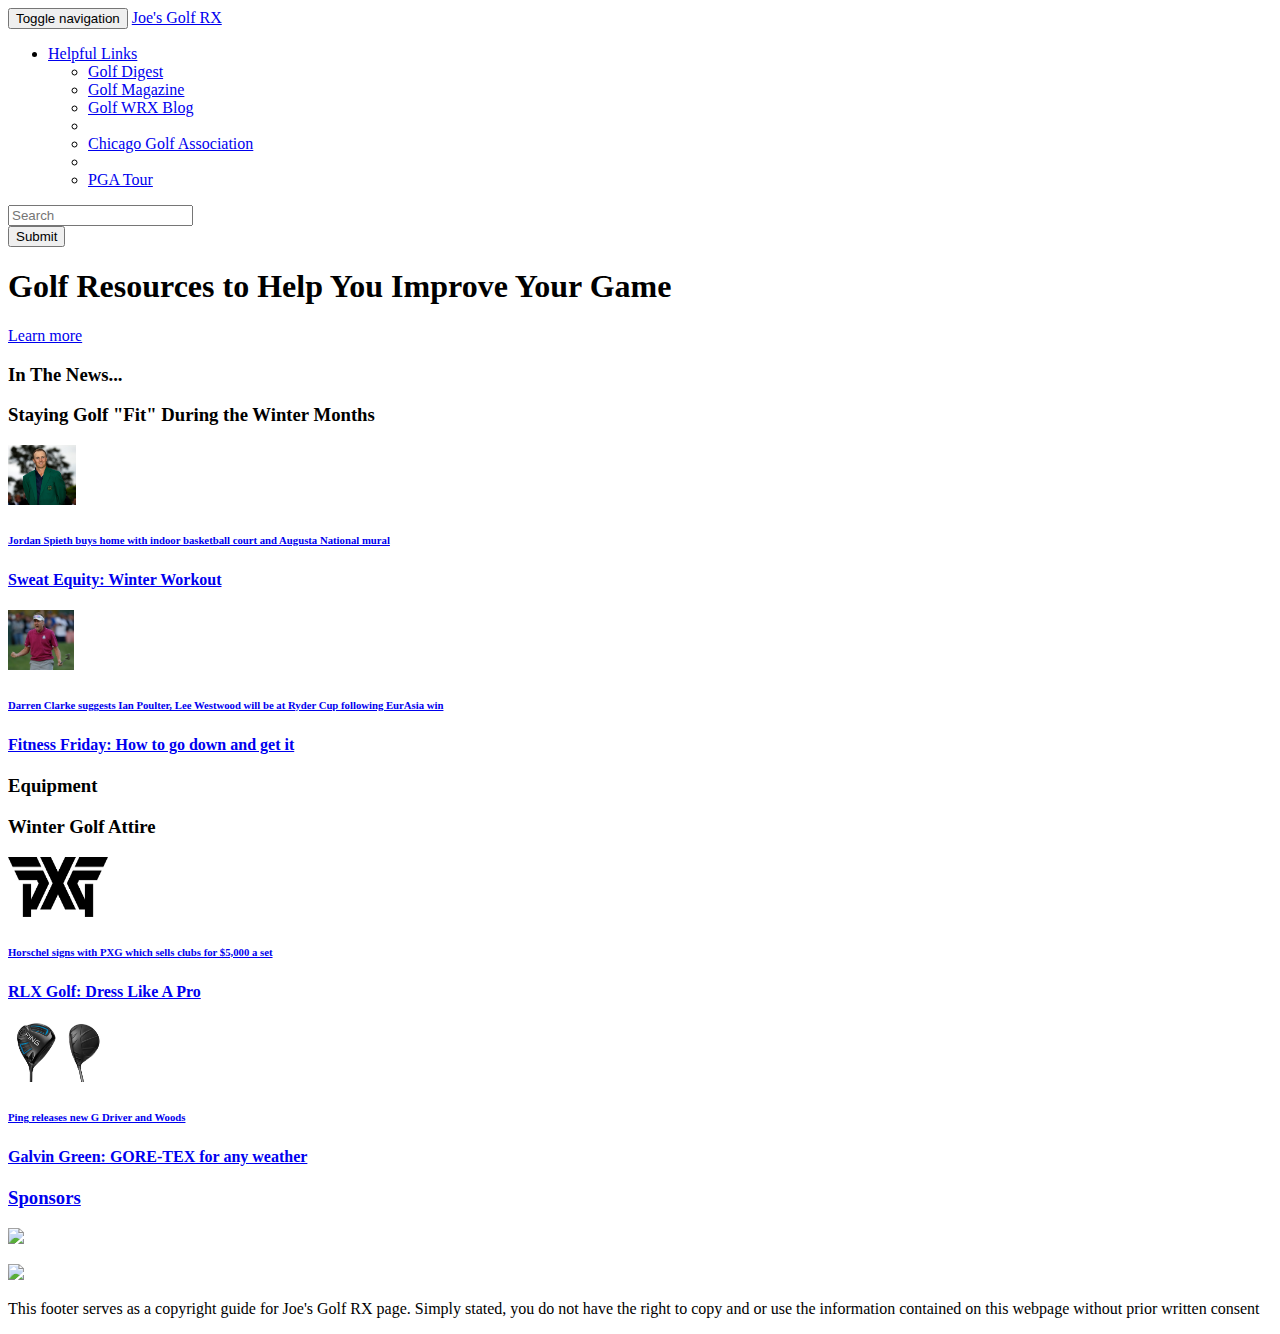
==== hw2_v3.html @ 24b083fb "cleaned up version" ====
<!DOCTYPE html>
<html>
<head>
  <meta charset="utf-8">
  <meta http-equiv="X-UA-Compatible" content="IE=edge">
  <meta name="viewport" content="width=device-width, initial-scale=1">
  <title>Golf RX</title>
  <link rel="stylesheet" href="http://bootswatch.com/flatly/bootstrap.css">
  <script src="http://code.jquery.com/jquery-2.1.4.js"></script>
  <script src="http://maxcdn.bootstrapcdn.com/bootstrap/3.3.6/js/bootstrap.js"></script>
</head>
<body>
  <nav class="navbar navbar-default">
    <div class="container-fluid">
      <!-- Brand and toggle get grouped for better mobile display -->
      <div class="navbar-header">
        <button type="button" class="navbar-toggle collapsed" data-toggle="collapse" data-target="#bs-example-navbar-collapse-1" aria-expanded="false">
          <span class="sr-only">Toggle navigation</span>
          <span class="icon-bar"></span>
          <span class="icon-bar"></span>
          <span class="icon-bar"></span>
        </button>
        <a class="navbar-brand" href="#">Joe's Golf RX</a>
      </div>

      <!-- Collect the nav links, forms, and other content for toggling -->
      <div class="collapse navbar-collapse" id="bs-example-navbar-collapse-1">
        <ul class="nav navbar-nav">
          <li class="dropdown">
            <a href="#" class="dropdown-toggle" data-toggle="dropdown" role="button" aria-haspopup="true" aria-expanded="false">Helpful Links <span class="caret"></span></a>
            <ul class="dropdown-menu">
              <li><a href="http://www.golfdigest.com/"target="blank">Golf Digest</a></li>
              <li><a href="http://www.golf.com/"target="blank">Golf Magazine</a></li>
              <li><a href="http://www.golfwrx.com/"target="blank">Golf WRX Blog</a></li>
              <li role="separator" class="divider"></li>
              <li><a href="http://www.cdga.org/"target="blank">Chicago Golf Association</a></li>
              <li role="separator" class="divider"></li>
              <li><a href="http://www.pgatour.com/"target="blank">PGA Tour</a></li>
            </ul>
          </li>
        </ul>
        <form class="navbar-form navbar-right" role="search">
          <div class="form-group">
            <input type="text" class="form-control" placeholder="Search">
          </div>
          <button type="submit" class="btn btn-default">Submit</button>
        </form>
      </div><!-- /.navbar-collapse -->
    </div><!-- /.container-fluid -->
  </nav>

  <div class="container-fluid">

    <!-- Jumbotron Section -->
    <div class="jumbotron">
      <div class="container">
        <h1>Golf Resources to Help You Improve Your Game</h1>
        <p><a class="btn btn-primary btn-lg" href="http://www.usga.org/articles/2015/10/2016-changes-to-the-rules-of-golf.html"target="blank" role="button">Learn more</a>
      </div>
    </div>

    <!-- Title Section -->
    <div class="row">
      <div class="col-md-2">
        <p><h3>In The News...</h3></p>
      </div>

      <div class="col-md-1"><p></p>
      </div>

      <div class="col-md-7 col-xs-3">
        <p><h3>Staying Golf "Fit" During the Winter Months</h3></p>
      </div>

    </div><!--Close Title Section-->

    <!-- Content Section 1 -->
    <div class="row">
      <div class="col-md-1">
        <p><img src="js2.jpg" alt="2015 Masters Champion Jordan Spieth" class="img-circle" width"100" height="60"></p>
      </div>

      <div class="col-md-2"><p>
        <a href="http://www.golfdigest.com/story/jordan-spieth-buys-home-with-indoor-basketball-court-and-augusta-national-mural"target="blank"><h6>Jordan Spieth buys home with indoor basketball court and Augusta National mural</h6></a></p>
      </div>

      <div class="col-md-6 col-xs-3">
        <p><h4><a href="http://www.golfdigest.com/story/winter-workout"target="blank">Sweat Equity: Winter Workout</a></h4></p>
      </div>

    </div><!--Close Content Section 1-->

    <!-- Content Section 2 -->
    <div class="row">
      <div class="col-md-1">
        <p><img src="ip.jpg" alt="Ryder Cup assassin Ian Poulter" class="img-circle" width"100" height="60"></p>
      </div>

      <div class="col-md-2">
        <p><a href="http://www.golfdigest.com/story/darren-clark-suggests-ian-poulter-lee-westwood-will-be-at-ryder-cup-following-eurasia-win"target="blank"><h6>Darren Clarke suggests Ian Poulter, Lee Westwood will be at Ryder Cup following EurAsia win</h6></a></p>
      </div>

      <div class="col-md-6 col-xs-3">
       <p><h4><a href="http://www.golfdigest.com/story/fitness-friday-how-to-go-down-and-get-it"target="blank">Fitness Friday: How to go down and get it</a></h4></p>
     </div>

   </div><!--Close Content Section 2-->


    <!-- Title Section 2-->
    <div class="row">
      <div class="col-md-2">
        <p><h3>Equipment</h3></p>
      </div>

      <div class="col-md-1"><p></p>
      </div>

      <div class="col-md-7 col-xs-3">
      <p><h3>Winter Golf Attire</h3></p>
      </div>

    </div><!--Close Title Section 2-->

    <!-- Content Section 1a -->
    <div class="row">
      <div class="col-md-1">
       <p><img src="pxg.png" alt="PXG Golf" class="img-thumbnail" width="100" height="60"></p>
      </div>

      <div class="col-md-2"><p>
       <a href="http://www.cbssports.com/golf/eye-on-golf/25437193/horschel-johnson-sign-with-pxg-which-sells-clubs-for-5000-a-set"target="blank"><h6>Horschel signs with PXG which sells clubs for $5,000 a set</h6></a></p>
      </div>

      <div class="col-md-6 col-xs-3">
       <p><h4><a href="http://www.ralphlauren.com/shop/index.jsp?categoryId=1795710"target="blank">RLX Golf: Dress Like A Pro</h4></p>
      </div>

    </div><!--Close Content Section 1a-->

    <!-- Content Section 2a -->
    <div class="row">
      <div class="col-md-1">
       <p><img src="ping.jpg" alt="Ping G Series Driver" class="img-thumbnail" width="100" height="60"></p>
      </div>

      <div class="col-md-2"><p>
       <a href="http://www.golfwrx.com/344600/review-ping-g-g-ls-tec-and-g-sf-tec-drivers/"target="blank"><h6>Ping releases new G Driver and Woods</h6></a></p>
      </div>

      <div class="col-md-6 col-xs-3">
       <p><h4><a href="http://www.galvingreen.com/mens-collection"target="blank">Galvin Green: GORE-TEX for any weather</h4></p>
      </div>

    </div><!--Close Content Section 2a-->

    <!--Sponsor Section -->
    <div class="row">
      <div class="col-md-2">
       <div class="panel panel-info">
        <div class="panel-heading">
         <h3 class="panel-title"><a href="#">Sponsors</a></h3>
        </div>
       <div class="panel-body">
        <p><a href="http://www.pologolf.com/"><img src="http://www.golfposer.com/wp/wp-content/uploads/2015/06/RLX-AW15-Blog-Arrivals.jpg"class="img-responsive"></a>
        </p>

        <p><a href="http://www.ping.com/"><img src="https://2ndswing-cdn.azureedge.net/images/manufacturer/large/405.jpg"class="img-responsive"></a>
        </p>
       </div>
       </div>
      </div>

    </div><!--Close Sponsor Section-->

    <!-- Footer -->
    <div class="row">
      <div class="col-md-12">
       <div class="panel-footer">
        <p><span class="glyphicon glyphicon-hand-right" aria-hidden="true"></span>   This footer serves as a copyright guide for Joe's Golf RX page.  Simply stated, you do not have the right to copy and or use the information contained on this webpage without prior written consent  <span class="glyphicon glyphicon-copyright-mark" aria-hidden="true"></span></p>
      </div>
      </div>
    </div><!--Close Footer Section-->

 </div>

</body>

</html>
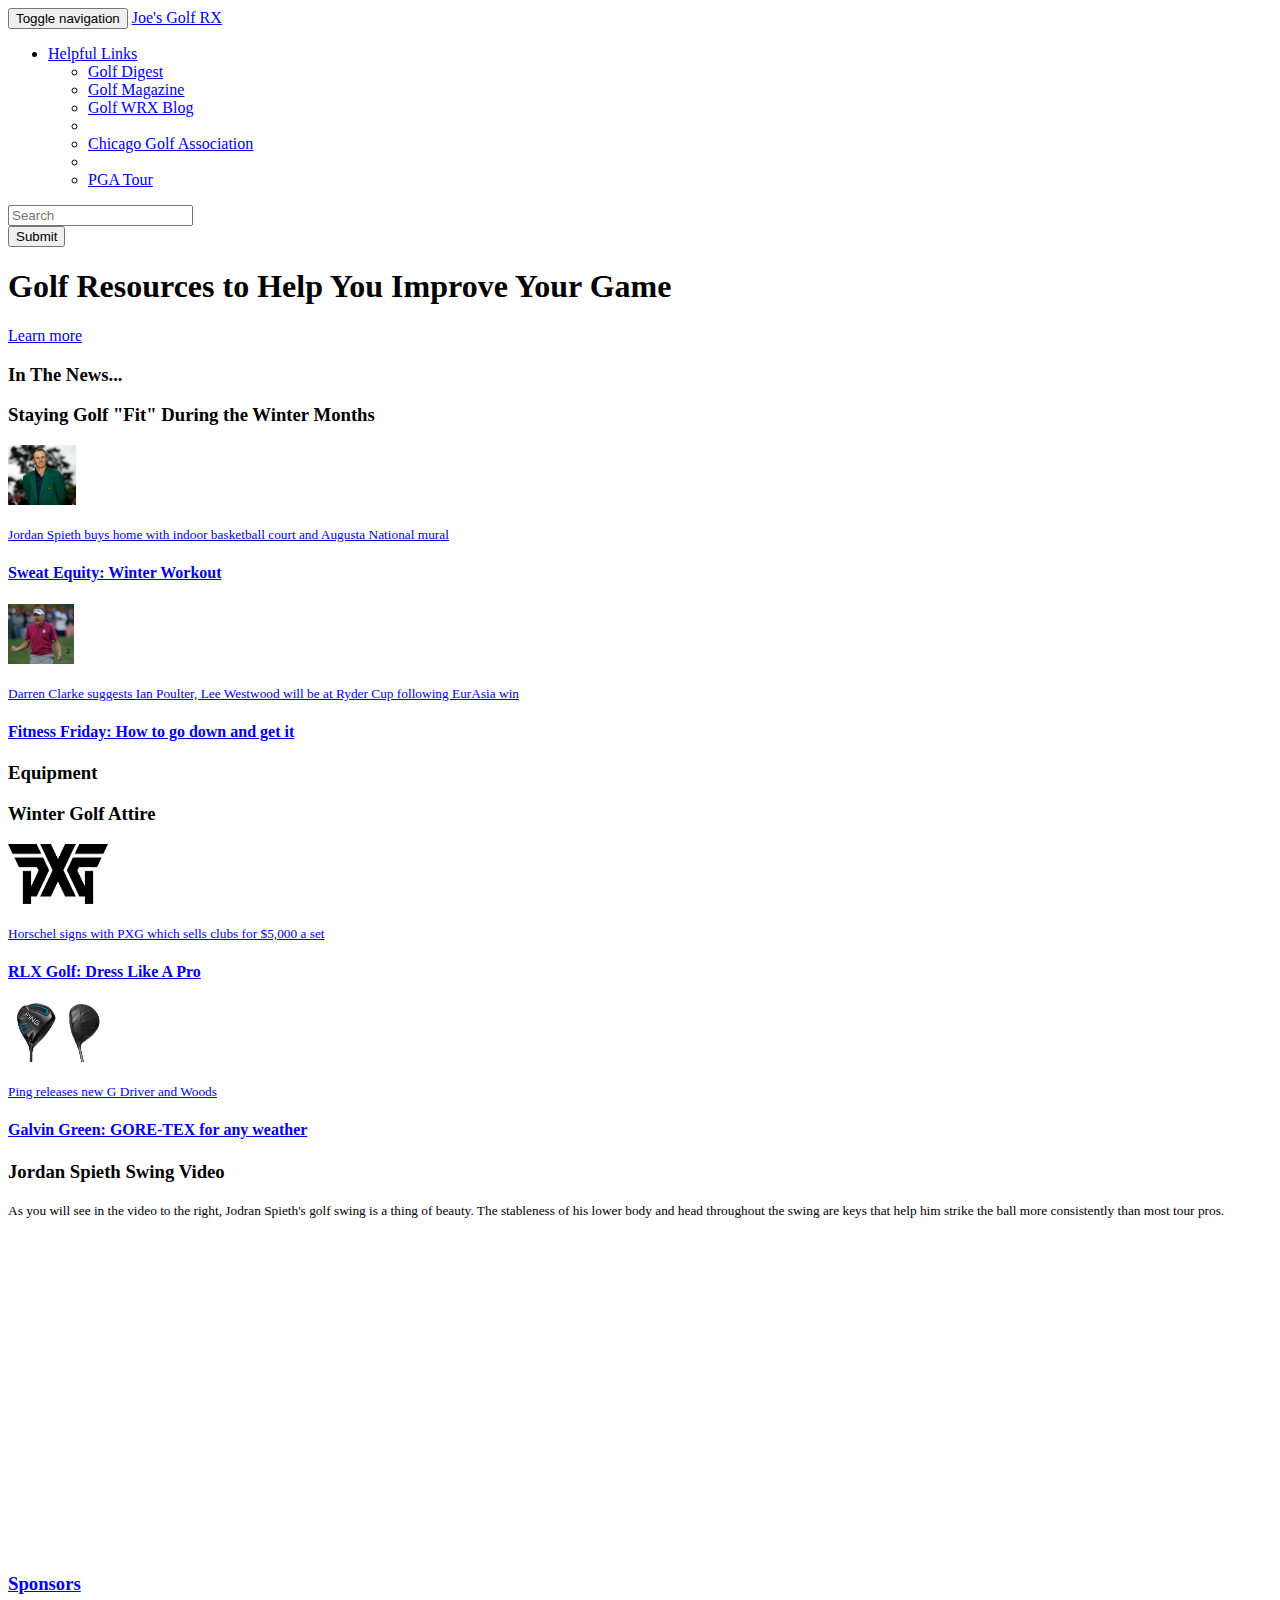
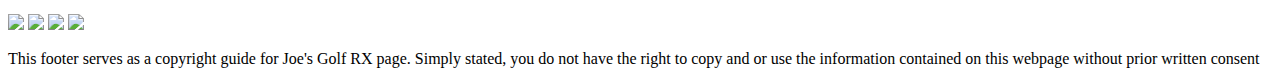
==== commit 74210134: "revised sizing" ====
--- a/hw2_v3.html
+++ b/hw2_v3.html
@@ -52,6 +52,7 @@
   <div class="container-fluid">
 
     <!-- Jumbotron Section -->
+
     <div class="jumbotron">
       <div class="container">
         <h1>Golf Resources to Help You Improve Your Game</h1>
@@ -61,46 +62,48 @@
 
     <!-- Title Section -->
     <div class="row">
-      <div class="col-md-2">
+      <div class="col-sm-2">
         <p><h3>In The News...</h3></p>
       </div>
 
-      <div class="col-md-1"><p></p>
-      </div>
-
-      <div class="col-md-7 col-xs-3">
+      <div class="col-sm-1"><p></p>
+      </div>
+
+      <div class="col-sm-7 col-xs-3">
         <p><h3>Staying Golf "Fit" During the Winter Months</h3></p>
       </div>
 
     </div><!--Close Title Section-->
 
     <!-- Content Section 1 -->
-    <div class="row">
-      <div class="col-md-1">
-        <p><img src="js2.jpg" alt="2015 Masters Champion Jordan Spieth" class="img-circle" width"100" height="60"></p>
-      </div>
-
-      <div class="col-md-2"><p>
-        <a href="http://www.golfdigest.com/story/jordan-spieth-buys-home-with-indoor-basketball-court-and-augusta-national-mural"target="blank"><h6>Jordan Spieth buys home with indoor basketball court and Augusta National mural</h6></a></p>
-      </div>
-
-      <div class="col-md-6 col-xs-3">
+
+    <div class="row">
+      <div class="col-sm-1">
+        <p><img src="js2.jpg" alt="2015 Masters Champion Jordan Spieth" class="img-circle" width"60" height="60"></p>
+      </div>
+
+      <div class="col-sm-2"><p>
+        <a href="http://www.golfdigest.com/story/jordan-spieth-buys-home-with-indoor-basketball-court-and-augusta-national-mural"target="blank"><small>Jordan Spieth buys home with indoor basketball court and Augusta National mural</small></a></p>
+      </div>
+
+      <div class="col-sm-6 col-xs-3">
         <p><h4><a href="http://www.golfdigest.com/story/winter-workout"target="blank">Sweat Equity: Winter Workout</a></h4></p>
       </div>
 
     </div><!--Close Content Section 1-->
 
     <!-- Content Section 2 -->
-    <div class="row">
-      <div class="col-md-1">
-        <p><img src="ip.jpg" alt="Ryder Cup assassin Ian Poulter" class="img-circle" width"100" height="60"></p>
-      </div>
-
-      <div class="col-md-2">
-        <p><a href="http://www.golfdigest.com/story/darren-clark-suggests-ian-poulter-lee-westwood-will-be-at-ryder-cup-following-eurasia-win"target="blank"><h6>Darren Clarke suggests Ian Poulter, Lee Westwood will be at Ryder Cup following EurAsia win</h6></a></p>
-      </div>
-
-      <div class="col-md-6 col-xs-3">
+
+    <div class="row">
+      <div class="col-sm-1">
+        <p><img src="ip.jpg" alt="Ryder Cup assassin Ian Poulter" class="img-circle" width"60" height="60"></p>
+      </div>
+
+      <div class="col-sm-2">
+        <p><a href="http://www.golfdigest.com/story/darren-clark-suggests-ian-poulter-lee-westwood-will-be-at-ryder-cup-following-eurasia-win"target="blank"><small>Darren Clarke suggests Ian Poulter, Lee Westwood will be at Ryder Cup following EurAsia win</small></a></p>
+      </div>
+
+      <div class="col-sm-6 col-xs-3">
        <p><h4><a href="http://www.golfdigest.com/story/fitness-friday-how-to-go-down-and-get-it"target="blank">Fitness Friday: How to go down and get it</a></h4></p>
      </div>
 
@@ -108,65 +111,87 @@
 
 
     <!-- Title Section 2-->
-    <div class="row">
-      <div class="col-md-2">
+
+    <div class="row">
+      <div class="col-sm-2">
         <p><h3>Equipment</h3></p>
       </div>
 
-      <div class="col-md-1"><p></p>
-      </div>
-
-      <div class="col-md-7 col-xs-3">
+      <div class="col-sm-1"><p></p>
+      </div>
+
+      <div class="col-sm-7 col-xs-3">
       <p><h3>Winter Golf Attire</h3></p>
       </div>
 
     </div><!--Close Title Section 2-->
 
     <!-- Content Section 1a -->
-    <div class="row">
-      <div class="col-md-1">
+
+    <div class="row">
+      <div class="col-sm-1">
        <p><img src="pxg.png" alt="PXG Golf" class="img-thumbnail" width="100" height="60"></p>
       </div>
 
-      <div class="col-md-2"><p>
-       <a href="http://www.cbssports.com/golf/eye-on-golf/25437193/horschel-johnson-sign-with-pxg-which-sells-clubs-for-5000-a-set"target="blank"><h6>Horschel signs with PXG which sells clubs for $5,000 a set</h6></a></p>
-      </div>
-
-      <div class="col-md-6 col-xs-3">
-       <p><h4><a href="http://www.ralphlauren.com/shop/index.jsp?categoryId=1795710"target="blank">RLX Golf: Dress Like A Pro</h4></p>
+      <div class="col-sm-2"><p>
+       <a href="http://www.cbssports.com/golf/eye-on-golf/25437193/horschel-johnson-sign-with-pxg-which-sells-clubs-for-5000-a-set"target="blank"><small>Horschel signs with PXG which sells clubs for $5,000 a set</small></a></p>
+      </div>
+
+      <div class="col-sm-6 col-xs-3">
+       <p><h4><a href="http://www.ralphlauren.com/shop/index.jsp?categoryId=1795710"target="blank">RLX Golf: Dress Like A Pro</a></h4></p>
       </div>
 
     </div><!--Close Content Section 1a-->
 
     <!-- Content Section 2a -->
-    <div class="row">
-      <div class="col-md-1">
+
+    <div class="row">
+      <div class="col-sm-1">
        <p><img src="ping.jpg" alt="Ping G Series Driver" class="img-thumbnail" width="100" height="60"></p>
       </div>
 
-      <div class="col-md-2"><p>
-       <a href="http://www.golfwrx.com/344600/review-ping-g-g-ls-tec-and-g-sf-tec-drivers/"target="blank"><h6>Ping releases new G Driver and Woods</h6></a></p>
-      </div>
-
-      <div class="col-md-6 col-xs-3">
-       <p><h4><a href="http://www.galvingreen.com/mens-collection"target="blank">Galvin Green: GORE-TEX for any weather</h4></p>
+      <div class="col-sm-2"><p>
+       <a href="http://www.golfwrx.com/344600/review-ping-g-g-ls-tec-and-g-sf-tec-drivers/"target="blank"><small>Ping releases new G Driver and Woods</small></a></p>
+      </div>
+
+      <div class="col-sm-6 col-xs-3">
+       <p><h4><a href="http://www.galvingreen.com/mens-collection"target="blank">Galvin Green: GORE-TEX for any weather</a></h4></p>
       </div>
 
     </div><!--Close Content Section 2a-->
 
+    <!--Video Section-->
+
+    <div class="row">
+      <div class="col-sm-3">
+        <p><h3>Jordan Spieth Swing Video</h3></p>
+        <p><small> As you will see in the video to the right, Jodran Spieth's golf swing is a thing of beauty.  The stableness of his lower body and head throughout the swing are keys that help him strike the ball more consistently than most tour pros.</small></p>
+      </div<
+
+      <div class="col-sm-2"><p> </p>
+      </div>
+
+      <div class="col-sm-6 col-xs-3">
+         <iframe class=iframe width="560" height="315"       src="https://www.youtube.com/embed/91pmkKuYZ0A" frameborder="0" allowfullscreen>
+         </iframe>
+      </div>
+
+    </div><!--Close Video Section-->
+
     <!--Sponsor Section -->
-    <div class="row">
-      <div class="col-md-2">
+
+    <div class="row">
+      <div class="col-sm-2">
        <div class="panel panel-info">
         <div class="panel-heading">
          <h3 class="panel-title"><a href="#">Sponsors</a></h3>
         </div>
        <div class="panel-body">
-        <p><a href="http://www.pologolf.com/"><img src="http://www.golfposer.com/wp/wp-content/uploads/2015/06/RLX-AW15-Blog-Arrivals.jpg"class="img-responsive"></a>
-        </p>
-
-        <p><a href="http://www.ping.com/"><img src="https://2ndswing-cdn.azureedge.net/images/manufacturer/large/405.jpg"class="img-responsive"></a>
-        </p>
+
+          <a href="http://www.pologolf.com/"><img src="http://www.golfposer.com/wp/wp-content/uploads/2015/06/RLX-AW15-Blog-Arrivals.jpg"class="img-responsive"></a>
+          <a href="http://www.ping.com/"><img src="https://2ndswing-cdn.azureedge.net/images/manufacturer/large/405.jpg"class="img-responsive"></a>
+          <a href="http://www.titleist.com/"><img src="http://www.titleist.com/build/assets/images/logo-titleist.svg"class="img-responsive"></a>
+          <a href="http://www.footjoy.com/"><img src="http://www.footjoy.com/Images/FJ_logo.png"class="img-responsive"></a>
        </div>
        </div>
       </div>
@@ -175,7 +200,7 @@
 
     <!-- Footer -->
     <div class="row">
-      <div class="col-md-12">
+      <div class="col-sm-12">
        <div class="panel-footer">
         <p><span class="glyphicon glyphicon-hand-right" aria-hidden="true"></span>   This footer serves as a copyright guide for Joe's Golf RX page.  Simply stated, you do not have the right to copy and or use the information contained on this webpage without prior written consent  <span class="glyphicon glyphicon-copyright-mark" aria-hidden="true"></span></p>
       </div>
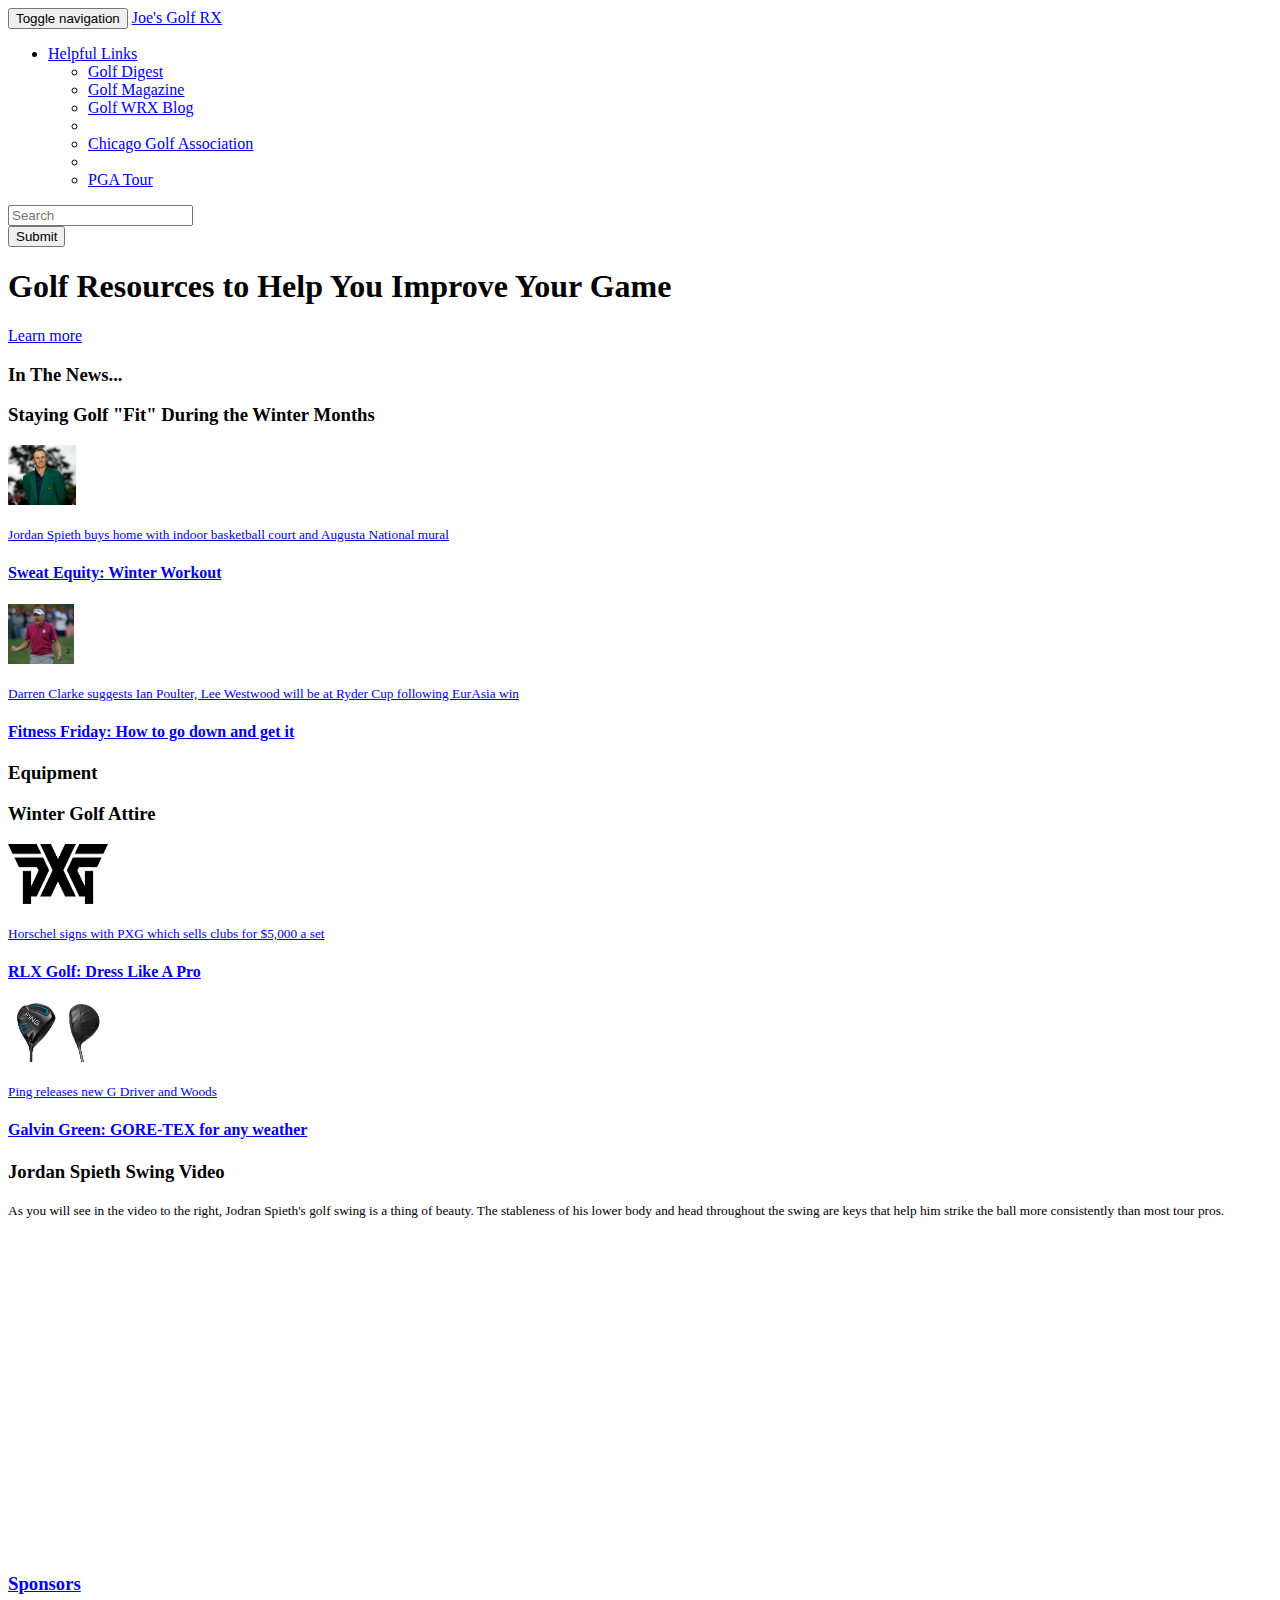
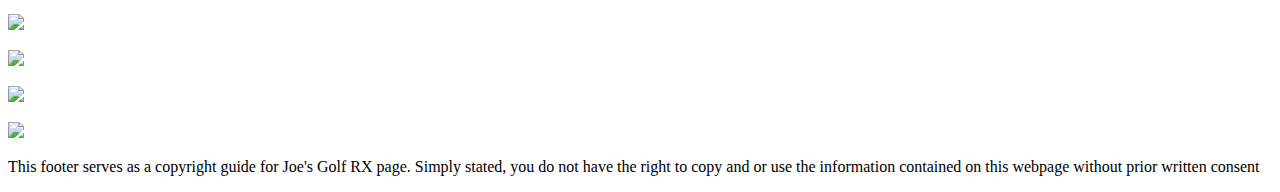
==== commit 85ba8a56: "revised spacing of sponsor box" ====
--- a/hw2_v3.html
+++ b/hw2_v3.html
@@ -187,11 +187,22 @@
          <h3 class="panel-title"><a href="#">Sponsors</a></h3>
         </div>
        <div class="panel-body">
-
+         <p>
           <a href="http://www.pologolf.com/"><img src="http://www.golfposer.com/wp/wp-content/uploads/2015/06/RLX-AW15-Blog-Arrivals.jpg"class="img-responsive"></a>
+         </p>
+
+         <p>
           <a href="http://www.ping.com/"><img src="https://2ndswing-cdn.azureedge.net/images/manufacturer/large/405.jpg"class="img-responsive"></a>
+         </p>
+
+         <p>
           <a href="http://www.titleist.com/"><img src="http://www.titleist.com/build/assets/images/logo-titleist.svg"class="img-responsive"></a>
+        </p>
+
+        <p>
           <a href="http://www.footjoy.com/"><img src="http://www.footjoy.com/Images/FJ_logo.png"class="img-responsive"></a>
+        </p>
+        
        </div>
        </div>
       </div>
